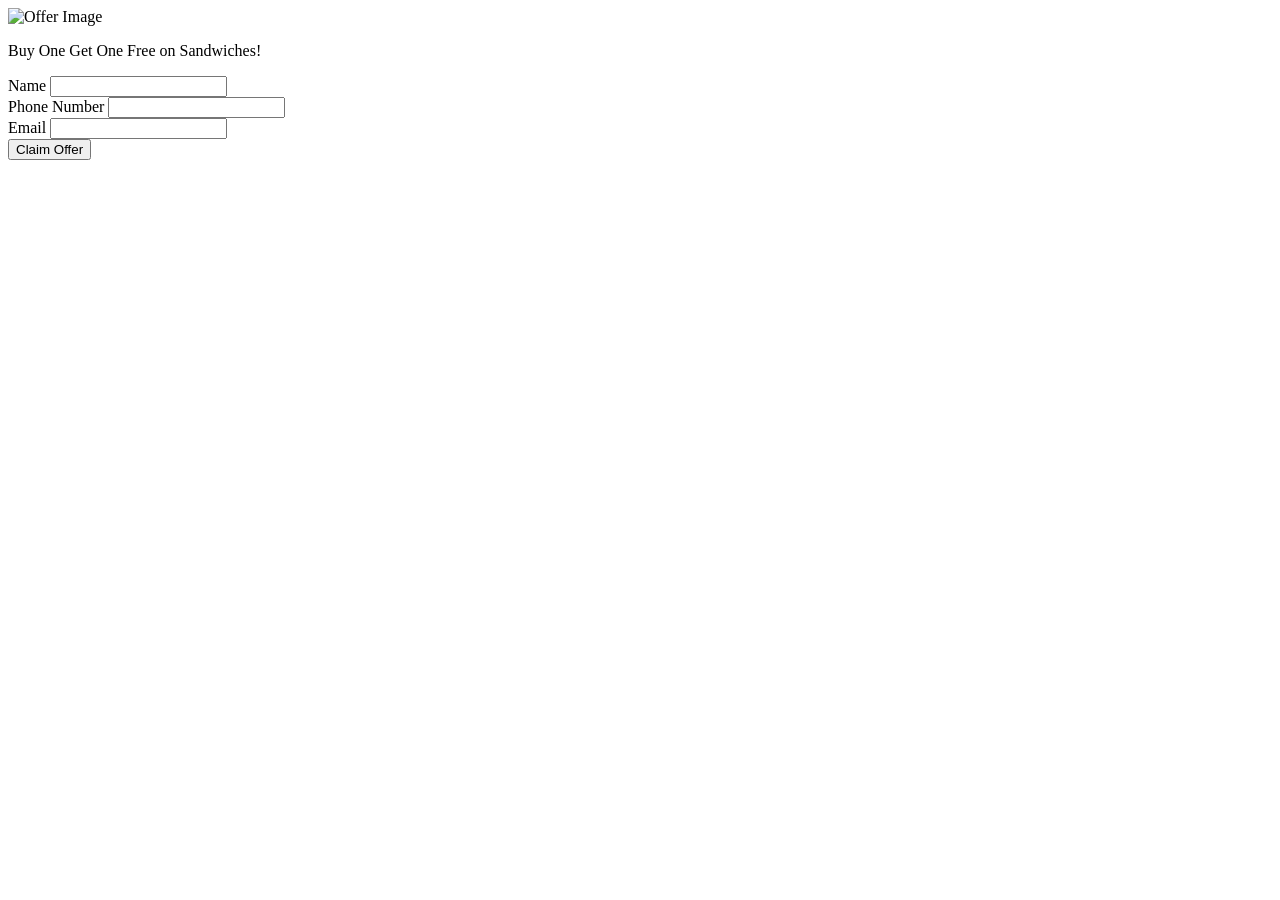
==== index.html @ 6d841b85 "Update index.html" ====
<!DOCTYPE html>
<html lang="en">
<head>
  <meta charset="UTF-8">
  <meta name="viewport" content="width=device-width, initial-scale=1.0">
  <title>Limited Time Offer</title>
  <link rel="stylesheet" href="styles.css"> <!-- Link to CSS file -->
  <!-- Include the Qrious library -->
  <script src="https://cdnjs.cloudflare.com/ajax/libs/qrious/4.0.2/qrious.min.js"></script>
</head>
<body>
  <div class="offer-container">
    <img src="https://i.imgur.com/Txm55vN.jpeg" alt="Offer Image" class="offer-image">
    <p class="offer-text">Buy One Get One Free on Sandwiches!</p>

    <div id="offer-form">
      <div class="form-field">
        <label for="name">Name</label>
        <input type="text" id="name" required>
      </div>
      <div class="form-field">
        <label for="phoneNumber">Phone Number</label>
        <input type="text" id="phoneNumber" required>
      </div>
      <div class="form-field">
        <label for="email">Email</label>
        <input type="email" id="email" required>
      </div>
      <button class="offer-link" id="claim-offer-btn">Claim Offer</button>
    </div>

    <!-- QR Code display -->
    <div class="qr-code" id="qr-code-container" style="display:none;">
      <h3>Your QR Code:</h3>
      <canvas id="qr-code" width="200" height="200"></canvas>
    </div>
  </div>

  <script src="script.js"></script> <!-- Link to JavaScript file -->
</body>
</html>
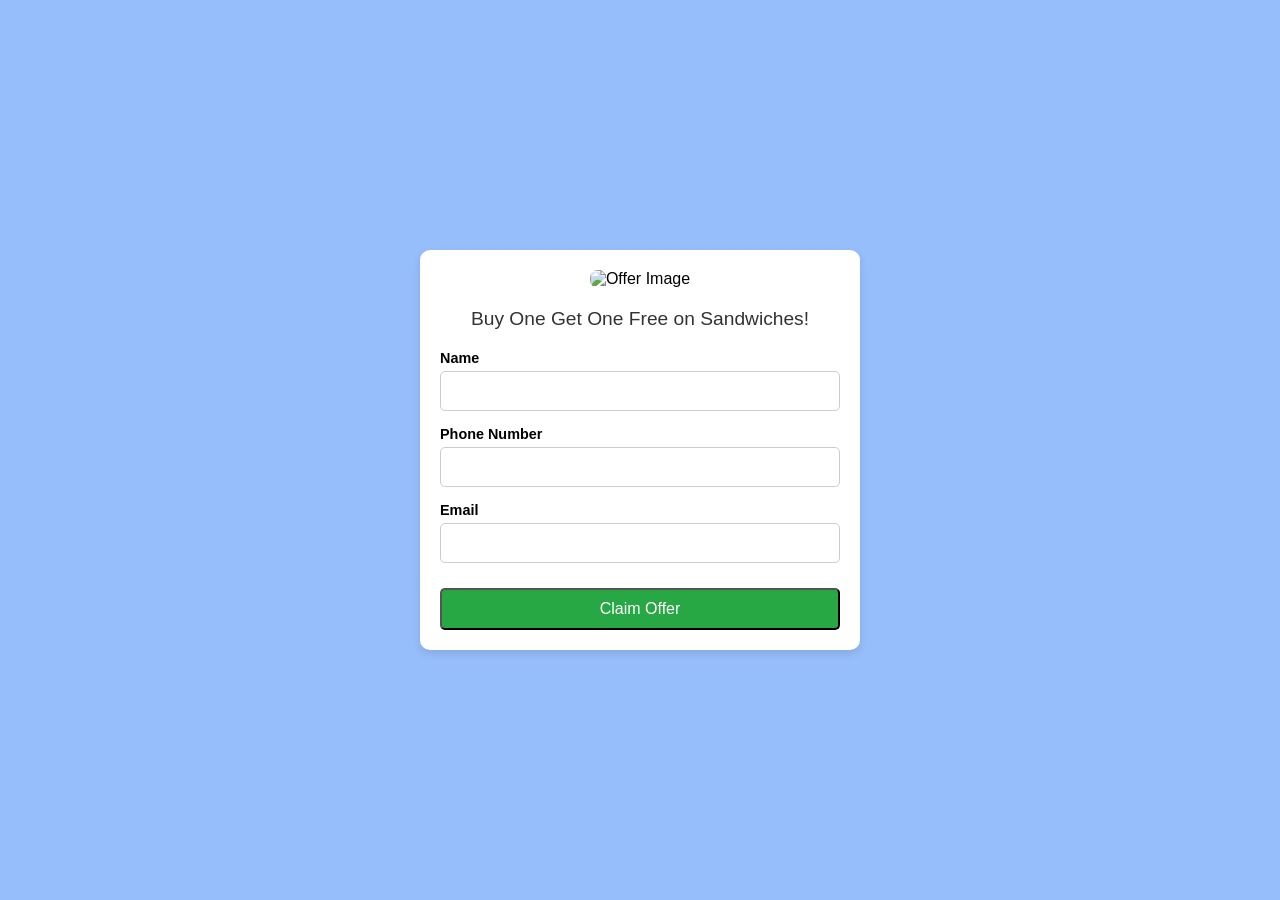
==== commit e0dee26a: "Update index.html" ====
--- a/index.html
+++ b/index.html
@@ -4,7 +4,7 @@
   <meta charset="UTF-8">
   <meta name="viewport" content="width=device-width, initial-scale=1.0">
   <title>Limited Time Offer</title>
-  <link rel="stylesheet" href="styles.css"> <!-- Link to CSS file -->
+  <link rel="stylesheet" href="offerstyles.css"> <!-- Link to CSS file -->
   <!-- Include the Qrious library -->
   <script src="https://cdnjs.cloudflare.com/ajax/libs/qrious/4.0.2/qrious.min.js"></script>
 </head>
@@ -36,6 +36,6 @@
     </div>
   </div>
 
-  <script src="script.js"></script> <!-- Link to JavaScript file -->
+  <script src="offerscript.js"></script> <!-- Link to JavaScript file -->
 </body>
 </html>
--- a/offerstyles.css
+++ b/offerstyles.css
@@ -0,0 +1,130 @@
+body {
+  font-family: 'Arial', sans-serif;
+  background-color: #96befa;
+  margin: 0;
+  padding: 0;
+  display: flex;
+  justify-content: center;
+  align-items: center;
+  height: 100vh;
+}
+.offer-container {
+  background-color: white;
+  padding: 20px;
+  border-radius: 10px;
+  box-shadow: 0 4px 8px rgba(0, 0, 0, 0.1);
+  max-width: 400px;
+  width: 90%;
+  text-align: center;
+  margin: 20px auto;
+}
+.offer-image {
+  width: 100%;
+  height: auto;
+  border-radius: 8px;
+}
+.offer-text {
+  margin: 20px 0;
+  font-size: 1.2rem;
+  color: #333;
+}
+.form-field {
+  margin-bottom: 15px;
+  display: flex;
+  flex-direction: column;
+  align-items: flex-start;
+}
+label {
+  margin-bottom: 5px;
+  font-weight: bold;
+  font-size: 0.9rem;
+}
+input {
+  width: 100%;
+  padding: 10px;
+  font-size: 1rem;
+  border-radius: 5px;
+  border: 1px solid #ccc;
+  box-sizing: border-box;
+}
+.offer-link {
+  display: inline-block;
+  padding: 10px 20px;
+  background-color: #28a745;
+  color: white;
+  text-decoration: none;
+  border-radius: 5px;
+  font-size: 1rem;
+  cursor: pointer;
+  width: 100%;
+  text-align: center;
+  margin-top: 10px;
+}
+.offer-link:hover {
+  background-color: #218838;
+}
+.qr-code {
+  margin-top: 20px;
+  display: none;
+}
+#timer {
+  margin-top: 10px; /* Adjust margin as needed */
+}
+
+.timer-text p {
+  font-weight: bold;
+  font-size: 1.3rem; /* Adjust size to your preference */
+  color: #333;
+  margin-top: 15px;
+
+}
+.expired-message {
+  color: red;
+  display: none;
+}
+
+/* Media Query for mobile screens (max-width 600px) */
+@media screen and (max-width: 600px) {
+  body {
+    justify-content: flex-start;
+    height: auto;
+    padding: 10px;
+  }
+
+  .offer-container {
+    padding: 15px;
+    width: 100%;
+    margin: 0 auto;
+  }
+
+  .offer-text {
+    font-size: 1rem;
+  }
+
+  input {
+    padding: 8px;
+    font-size: 0.9rem;
+  }
+
+  .offer-link {
+    font-size: 0.9rem;
+    padding: 8px 16px;
+  }
+
+  /* Reduce QR code size for mobile devices */
+  #qr-code {
+    width: 150px;
+    height: 150px;
+  }
+}
+
+/* Further adjustments for very small screens (max-width 400px) */
+@media screen and (max-width: 400px) {
+  .offer-text {
+    font-size: 0.9rem;
+  }
+
+  input, .offer-link {
+    font-size: 0.8rem;
+  }
+}
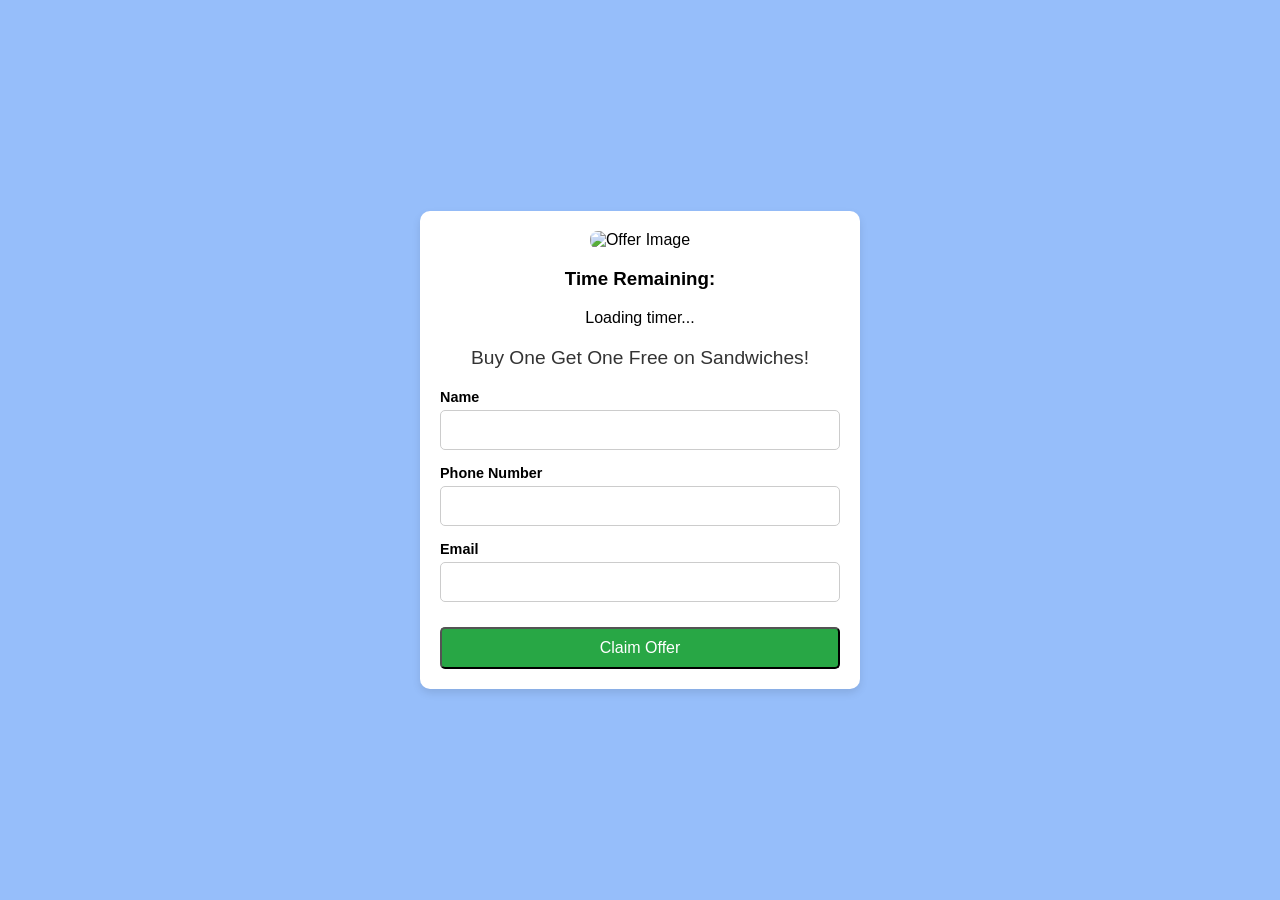
==== commit 56092e1c: "Update index.html" ====
--- a/index.html
+++ b/index.html
@@ -11,6 +11,12 @@
 <body>
   <div class="offer-container">
     <img src="https://i.imgur.com/Txm55vN.jpeg" alt="Offer Image" class="offer-image">
+
+    <!-- Timer display -->
+    <div id="timer-container">
+      <h3>Time Remaining:</h3>
+      <div id="timer">Loading timer...</div>
+    </div>
     <p class="offer-text">Buy One Get One Free on Sandwiches!</p>
 
     <div id="offer-form">
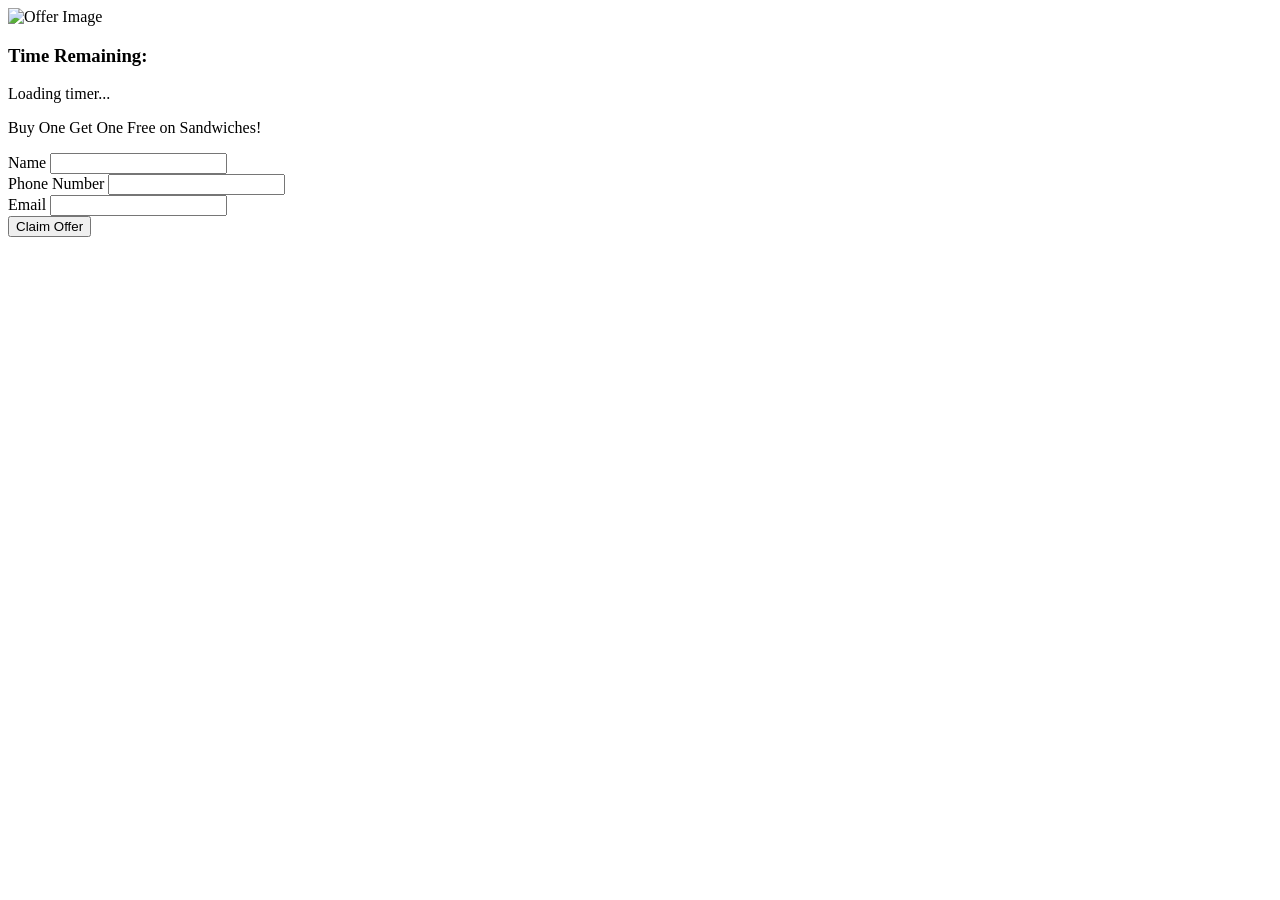
==== commit f8e95cfc: "Update index.html" ====
--- a/index.html
+++ b/index.html
@@ -4,7 +4,7 @@
   <meta charset="UTF-8">
   <meta name="viewport" content="width=device-width, initial-scale=1.0">
   <title>Limited Time Offer</title>
-  <link rel="stylesheet" href="offerstyles.css"> <!-- Link to CSS file -->
+  <link rel="stylesheet" href="styles.css"> <!-- Link to CSS file -->
   <!-- Include the Qrious library -->
   <script src="https://cdnjs.cloudflare.com/ajax/libs/qrious/4.0.2/qrious.min.js"></script>
 </head>
@@ -42,6 +42,6 @@
     </div>
   </div>
 
-  <script src="offerscript.js"></script> <!-- Link to JavaScript file -->
+  <script src="script.js"></script> <!-- Link to JavaScript file -->
 </body>
 </html>
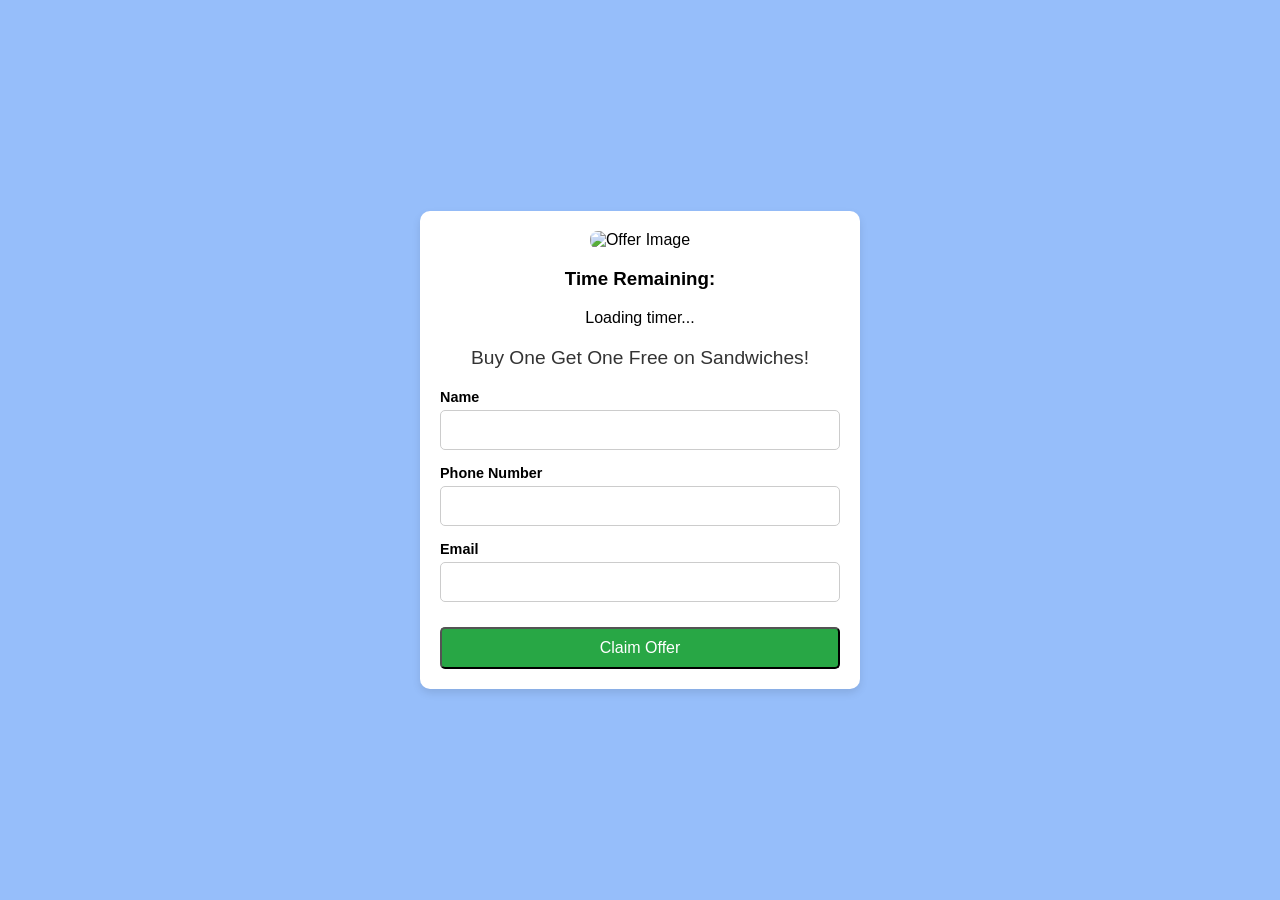
==== commit de94d4ad: "Update index.html" ====
--- a/index.html
+++ b/index.html
@@ -4,7 +4,7 @@
   <meta charset="UTF-8">
   <meta name="viewport" content="width=device-width, initial-scale=1.0">
   <title>Limited Time Offer</title>
-  <link rel="stylesheet" href="styles.css"> <!-- Link to CSS file -->
+  <link rel="stylesheet" href="offerstyles.css"> <!-- Link to CSS file -->
   <!-- Include the Qrious library -->
   <script src="https://cdnjs.cloudflare.com/ajax/libs/qrious/4.0.2/qrious.min.js"></script>
 </head>
@@ -42,6 +42,6 @@
     </div>
   </div>
 
-  <script src="script.js"></script> <!-- Link to JavaScript file -->
+  <script src="offerscript.js"></script> <!-- Link to JavaScript file -->
 </body>
 </html>
--- a/offerstyles.css
+++ b/offerstyles.css
@@ -0,0 +1,136 @@
+body {
+  font-family: 'Arial', sans-serif;
+  background-color: #96befa;
+  margin: 0;
+  padding: 0;
+  display: flex;
+  justify-content: center;
+  align-items: center;
+  height: 100vh;
+}
+.offer-container {
+  background-color: white;
+  padding: 20px;
+  border-radius: 10px;
+  box-shadow: 0 4px 8px rgba(0, 0, 0, 0.1);
+  max-width: 400px;
+  width: 90%;
+  text-align: center;
+  margin: 20px auto;
+}
+.offer-image {
+  width: 100%;
+  height: auto;
+  border-radius: 8px;
+}
+.offer-text {
+  margin: 20px 0;
+  font-size: 1.2rem;
+  color: #333;
+}
+.form-field {
+  margin-bottom: 15px;
+  display: flex;
+  flex-direction: column;
+  align-items: flex-start;
+}
+label {
+  margin-bottom: 5px;
+  font-weight: bold;
+  font-size: 0.9rem;
+}
+input {
+  width: 100%;
+  padding: 10px;
+  font-size: 1rem;
+  border-radius: 5px;
+  border: 1px solid #ccc;
+  box-sizing: border-box;
+}
+.offer-link {
+  display: inline-block;
+  padding: 10px 20px;
+  background-color: #28a745;
+  color: white;
+  text-decoration: none;
+  border-radius: 5px;
+  font-size: 1rem;
+  cursor: pointer;
+  width: 100%;
+  text-align: center;
+  margin-top: 10px;
+}
+.offer-link:hover {
+  background-color: #218838;
+}
+.qr-code {
+  margin-top: 20px;
+  display: none;
+}
+#timer {
+  margin-top: 10px; /* Adjust margin as needed */
+}
+
+.timer-text p {
+  font-weight: bold;
+  font-size: 1.3rem; /* Adjust size to your preference */
+  color: #333;
+  margin-top: 15px;
+
+}
+.expired-message {
+  color: red;
+  display: none;
+  font-size: 1.2rem;
+}
+
+.success-message {
+  color: green;
+  font-size: 1.2rem;
+}
+
+/* Media Query for mobile screens (max-width 600px) */
+@media screen and (max-width: 600px) {
+  body {
+    justify-content: flex-start;
+    height: auto;
+    padding: 10px;
+  }
+
+  .offer-container {
+    padding: 15px;
+    width: 100%;
+    margin: 0 auto;
+  }
+
+  .offer-text {
+    font-size: 1rem;
+  }
+
+  input {
+    padding: 8px;
+    font-size: 0.9rem;
+  }
+
+  .offer-link {
+    font-size: 0.9rem;
+    padding: 8px 16px;
+  }
+
+  /* Reduce QR code size for mobile devices */
+  #qr-code {
+    width: 150px;
+    height: 150px;
+  }
+}
+
+/* Further adjustments for very small screens (max-width 400px) */
+@media screen and (max-width: 400px) {
+  .offer-text {
+    font-size: 0.9rem;
+  }
+
+  input, .offer-link {
+    font-size: 0.8rem;
+  }
+}
